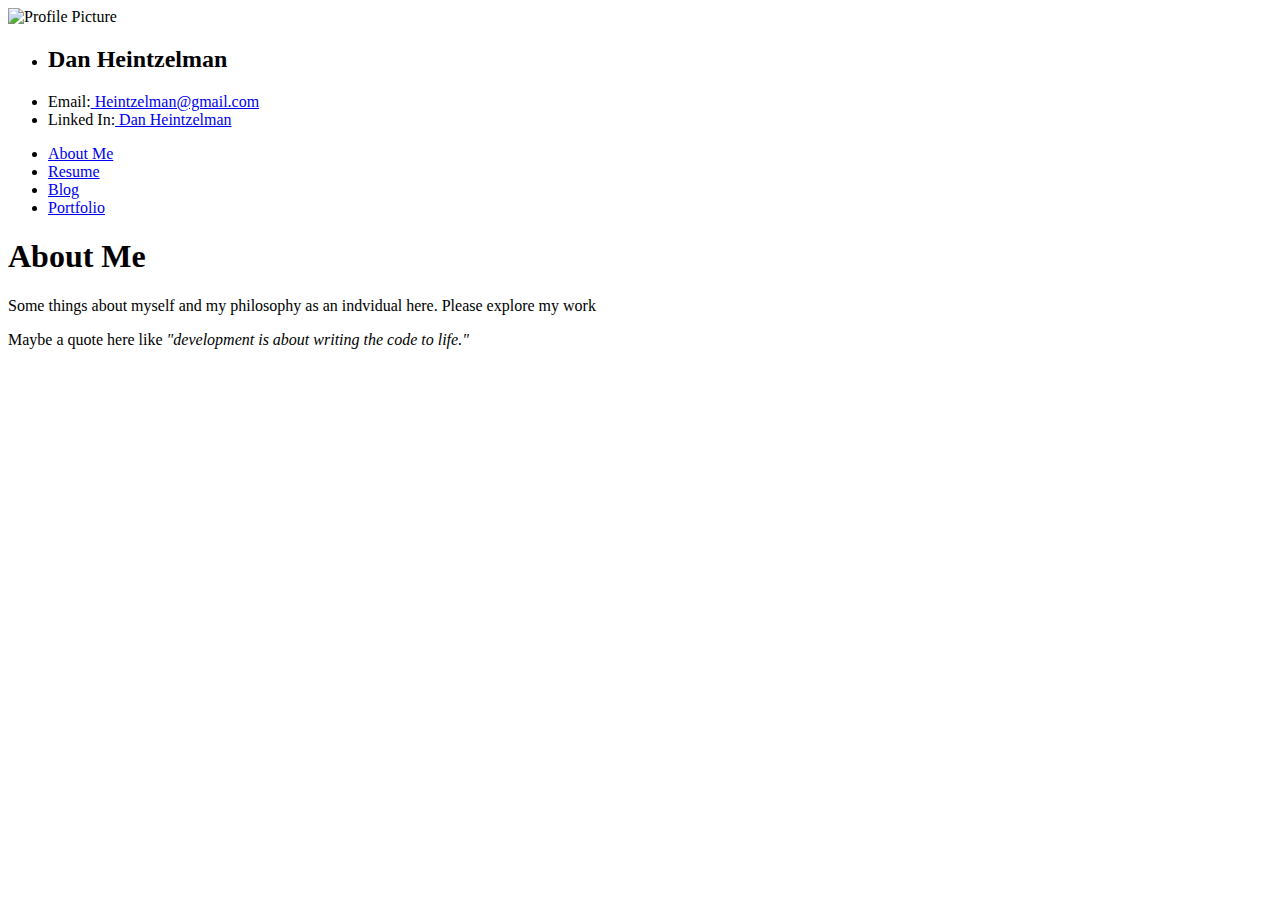
==== index.html @ 62efcab4 "add default.css link in all html files" ====
<!DOCTYPE html>
<html>
    <head>
        <title>Dan Heintzelman's Page</title>
        <link type= "text/css" rel="stylesheet" href="stylesheets/default.css">
        <meta charset="UTF-8">
        <meta name="description" content="Index page for DBC">
        <meta name="author" content="Dan Heintzelman">
        <meta name="robots" content="noindex, nofollow">
    </head>
<body>
<header>
  <img src="imgs/EmilyWedding_Crop.jpeg" alt="Profile Picture">
  <!-- Image is a placeholder, most likely will use background image in a container -->
  <ul>
    <li><h2>Dan Heintzelman</h2></li>
    <li>Email:<a href="mailto:heintzelman@gmailcom"> Heintzelman@gmail.com</a></li>
    <li>Linked In:<a href="https://www.linkedin.com/profile/view?id=AAMAABrvvmwBbMdD8aPW2Yoxzz0Rw47HnVZV5Is&trk=hp-identity-name" target="_blank"> Dan Heintzelman</a></li>
  </ul>
</header>
<aside>
  <nav> <!-- Side Bar with Nav -->
  <ul>
    <li><a href="index.html">About Me</a></li>
    <li><a href="#">Resume</a></li>
    <li><a href="blog/index.html">Blog</a></li>
    <li><a href="#">Portfolio</a></li>
  </ul>
  </nav>
</aside>
<main>
  <h1>About Me</h1>
  <p>Some things about myself and my philosophy as an indvidual here. Please explore my work</p>
  <p> Maybe a quote here like <em>"development is about writing the code to life."</em>
  </p>
</main>
<footer>
  <!-- add content here, like a link to DBC potentially -->
</footer>

</body>
</html>
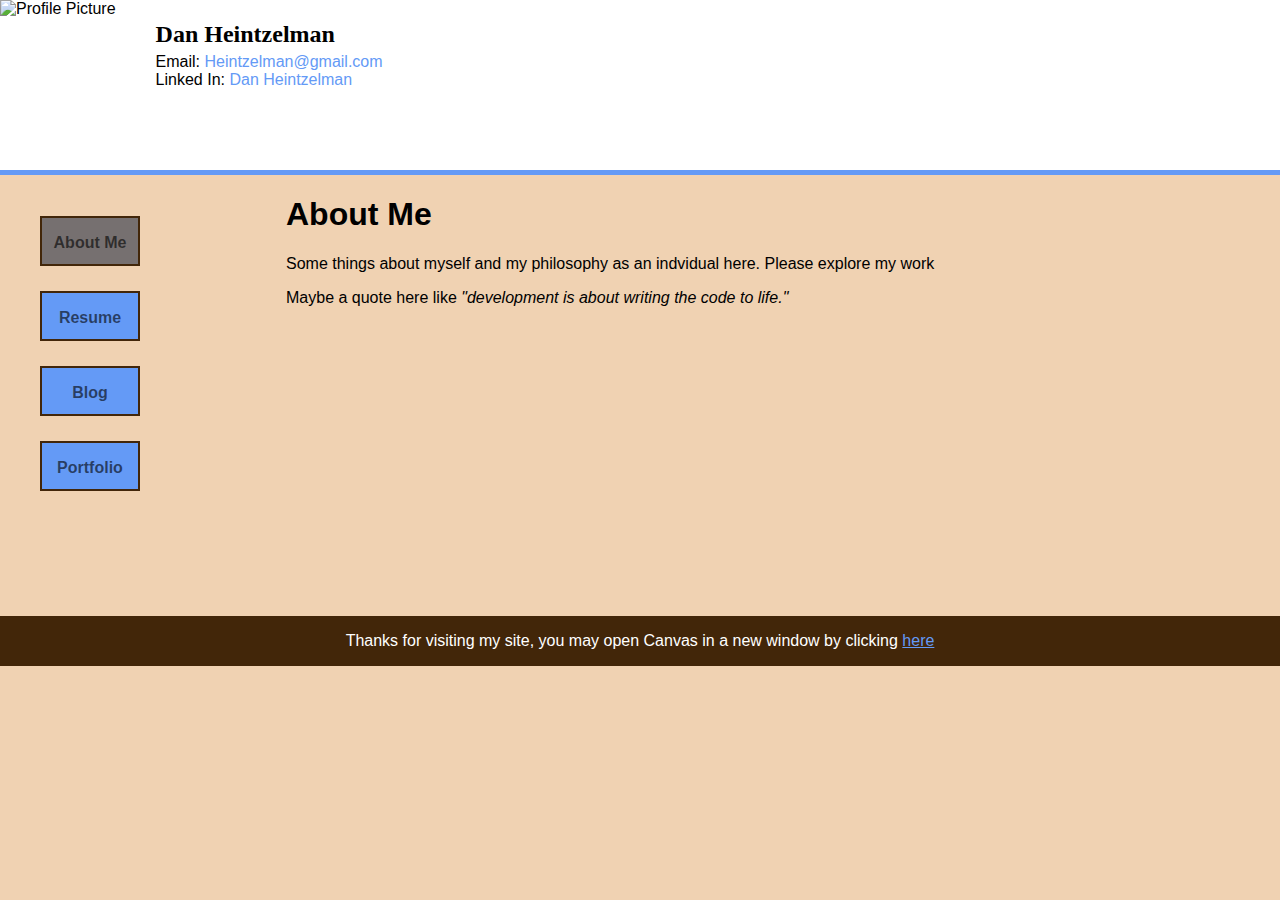
==== commit 954e9470: "Merge pull request #7 from Heintzdm/web_css" ====
--- a/index.html
+++ b/index.html
@@ -10,18 +10,18 @@
     </head>
 <body>
 <header>
-  <img src="imgs/EmilyWedding_Crop.jpeg" alt="Profile Picture">
-  <!-- Image is a placeholder, most likely will use background image in a container -->
+  <img id= "profile_pic" src="imgs/EmilyWedding_Crop.jpeg" alt="Profile Picture">
+
   <ul>
     <li><h2>Dan Heintzelman</h2></li>
-    <li>Email:<a href="mailto:heintzelman@gmailcom"> Heintzelman@gmail.com</a></li>
-    <li>Linked In:<a href="https://www.linkedin.com/profile/view?id=AAMAABrvvmwBbMdD8aPW2Yoxzz0Rw47HnVZV5Is&trk=hp-identity-name" target="_blank"> Dan Heintzelman</a></li>
+    <li>Email: <a href="mailto:heintzelman@gmailcom">Heintzelman@gmail.com</a></li>
+    <li>Linked In: <a href="https://www.linkedin.com/profile/view?id=AAMAABrvvmwBbMdD8aPW2Yoxzz0Rw47HnVZV5Is&trk=hp-identity-name" target="_blank">Dan Heintzelman</a></li>
   </ul>
 </header>
 <aside>
   <nav> <!-- Side Bar with Nav -->
   <ul>
-    <li><a href="index.html">About Me</a></li>
+    <li><a class="current" href="index.html">About Me</a></li>
     <li><a href="#">Resume</a></li>
     <li><a href="blog/index.html">Blog</a></li>
     <li><a href="#">Portfolio</a></li>
@@ -36,6 +36,7 @@
 </main>
 <footer>
   <!-- add content here, like a link to DBC potentially -->
+  <p>Thanks for visiting my site, you may open Canvas in a new window by clicking <a href="https://devbootcamp.instructure.com/courses/" target="_blank">here</a></p>
 </footer>
 
 </body>
--- a/stylesheets/default.css
+++ b/stylesheets/default.css
@@ -0,0 +1,172 @@
+/* Default CSS for Phase-0 DBC */
+
+/* Color Pallette
+* Tan: #f0d2b2;
+* Blue: #649af6;
+* Dark Brown: #422609
+* Orange: #f08237;
+********/
+
+/* General Styling */
+
+* {
+  box-sizing: border-box;
+}
+
+html {
+
+  font-size: 1em;
+  font-family: Arial, Sans-serif;
+}
+
+body {
+  margin: 0px;
+  background-color:#f0d2b2;
+ /* position:relative;*/
+}
+
+h1 {
+/*font-size: 2em;*/
+}
+
+h2 {
+font-family: cursive;
+/*font-size: 2em;*/
+margin: 5px 0px;
+}
+
+/* Header Styling Elements */
+
+header {
+  /*display:inline-block;*/
+  Height: 175px;
+  /*margin-bottom: 50px;*/
+  background-color: white;
+  /*width: 100%;*/
+  float:left:;
+  border-bottom: 5px solid #649af6;
+  /*padding-bottom: 10px;*/
+}
+
+header > ul  {
+  list-style: none;
+  float:left;
+}
+
+header a {
+  text-decoration: none;
+}
+
+header a:link {
+  color:#649af6;
+}
+
+header a:visited {
+  color:#649af6;
+}
+
+header a:hover {
+  color: #f08237;
+}
+#profile_pic {
+  float: left;
+  height: 100%;
+  /*border: 5px solid black;*/
+
+  /*display:inline-block;*/
+}
+
+/* Sidebar */
+
+aside {
+  width: 20%;
+  float:left;
+  padding-top: 25px;
+  margin-bottom: 100px;
+
+  /*display:inline-block;*/
+
+
+}
+
+aside  ul > li {
+
+  list-style: none;
+  margin-bottom:25px;
+  margin-right: 15px;
+  /*padding: 15px;*/
+  /*background-color: white;*/
+
+  /*border: 2px solid black;*/
+}
+
+aside a {
+  text-align: center;
+  display:block;
+  height: 50px;
+  width: 100px;
+  border: 2px solid #422609;
+  background:#649af6;
+  text-decoration: none;
+  font-weight:bold;
+  color: rgba(0,0,0,.6);
+  font-family: Helvetica;
+  line-height: 50px;
+
+}
+
+aside a:hover {
+  background:#767070;
+}
+
+a.current {
+  background:#767070;
+}
+
+
+/**** Main *****/
+
+main {
+  width: 80%;
+  float:right;
+  padding-left:30px;
+}
+
+/***** Footer *****/
+
+footer {
+
+
+  clear:both;
+  width:100%;
+  height: 50px;
+
+  background-color: #422609;
+  color:white;
+}
+
+footer > p {
+  text-align: center;
+  line-height: 50px;
+}
+
+footer a {
+  text-decoration: none:
+
+}
+
+footer a:link{
+  color: #649af6;
+}
+
+footer a:visited {
+  color: #649af6;
+}
+
+footer a:hover {
+  color: #f08237;
+}
+
+
+
+
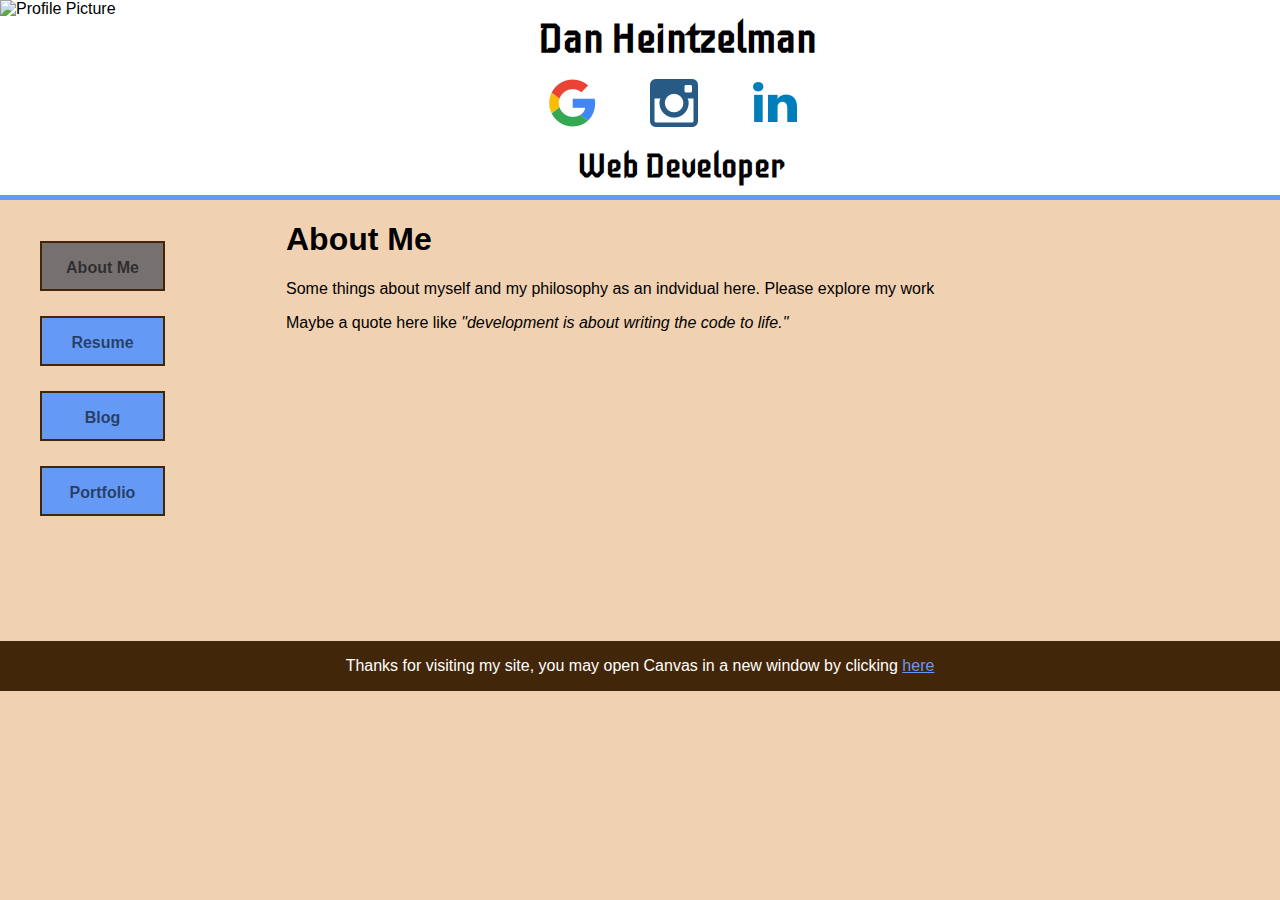
==== commit 860c9403: "Merge pull request #12 from Heintzdm/contact" ====
--- a/index.html
+++ b/index.html
@@ -11,12 +11,13 @@
 <body>
 <header>
   <img id= "profile_pic" src="imgs/EmilyWedding_Crop.jpeg" alt="Profile Picture">
-
-  <ul>
-    <li><h2>Dan Heintzelman</h2></li>
-    <li>Email: <a href="mailto:heintzelman@gmailcom">Heintzelman@gmail.com</a></li>
-    <li>Linked In: <a href="https://www.linkedin.com/profile/view?id=AAMAABrvvmwBbMdD8aPW2Yoxzz0Rw47HnVZV5Is&trk=hp-identity-name" target="_blank">Dan Heintzelman</a></li>
+  <h2>Dan Heintzelman</h2>
+  <ul class="contact_links">
+    <li><a href="mailto:heintzelman@gmail.com"><img src="imgs/Google.png"></a></li>
+    <li><a href="https://www.instagram.com/daanimaldan/"><img src="imgs/Instagram.png"></a></li>
+    <li><a href="https://www.linkedin.com/profile/view?id=AAMAABrvvmwBbMdD8aPW2Yoxzz0Rw47HnVZV5Is&trk=hp-identity-name" target="_blank"><img src="imgs/LinkedIn.png"></a></li>
   </ul>
+  <h3>Web Developer</h3>
 </header>
 <aside>
   <nav> <!-- Side Bar with Nav -->
--- a/stylesheets/default.css
+++ b/stylesheets/default.css
@@ -7,6 +7,8 @@
 * Orange: #f08237;
 ********/
 
+/* WEB FONTS */
+@import url(https://fonts.googleapis.com/css?family=Iceberg);
 /* General Styling */
 
 * {
@@ -26,20 +28,32 @@
 }
 
 h1 {
-/*font-size: 2em;*/
+/*text-align: center;*/
 }
 
 h2 {
-font-family: cursive;
-/*font-size: 2em;*/
-margin: 5px 0px;
-}
+font-family: 'Iceberg', cursive;
+font-size: 2.5em;
+width: calc(100% - 2em);
+padding-top: 15px;
+text-align: center;
+margin: auto;
+}
+
+h3 {
+  font-family: 'Iceberg', cursive;
+  width: calc(100% - 1em);
+  text-align: center;
+  font-size: 2em;
+  margin-top:0;
+}
+
 
 /* Header Styling Elements */
 
 header {
   /*display:inline-block;*/
-  Height: 175px;
+  Height: 200px;
   /*margin-bottom: 50px;*/
   background-color: white;
   /*width: 100%;*/
@@ -48,11 +62,29 @@
   /*padding-bottom: 10px;*/
 }
 
-header > ul  {
+.contact_links  {
   list-style: none;
-  float:left;
-}
-
+  /*float:left;*/
+  text-align: center;
+
+
+}
+
+.contact_links li {
+  display: inline-block;
+  margin-right:50px;
+}
+.contact_links li:hover {
+  background-color: rgba(114,177,217,.9);
+  -webkit-transition: background-color 400ms;
+    -moz-transition: background-color 400ms;
+    -o-transition: background-color 400ms linear;
+    -ms-transition: background-color 400ms linear;
+    transition: background-color 400ms linear;
+}
+.contact_links li:last-child img {
+  margin-bottom: 5px
+}
 header a {
   text-decoration: none;
 }
@@ -104,7 +136,7 @@
   text-align: center;
   display:block;
   height: 50px;
-  width: 100px;
+  width: 125px;
   border: 2px solid #422609;
   background:#649af6;
   text-decoration: none;
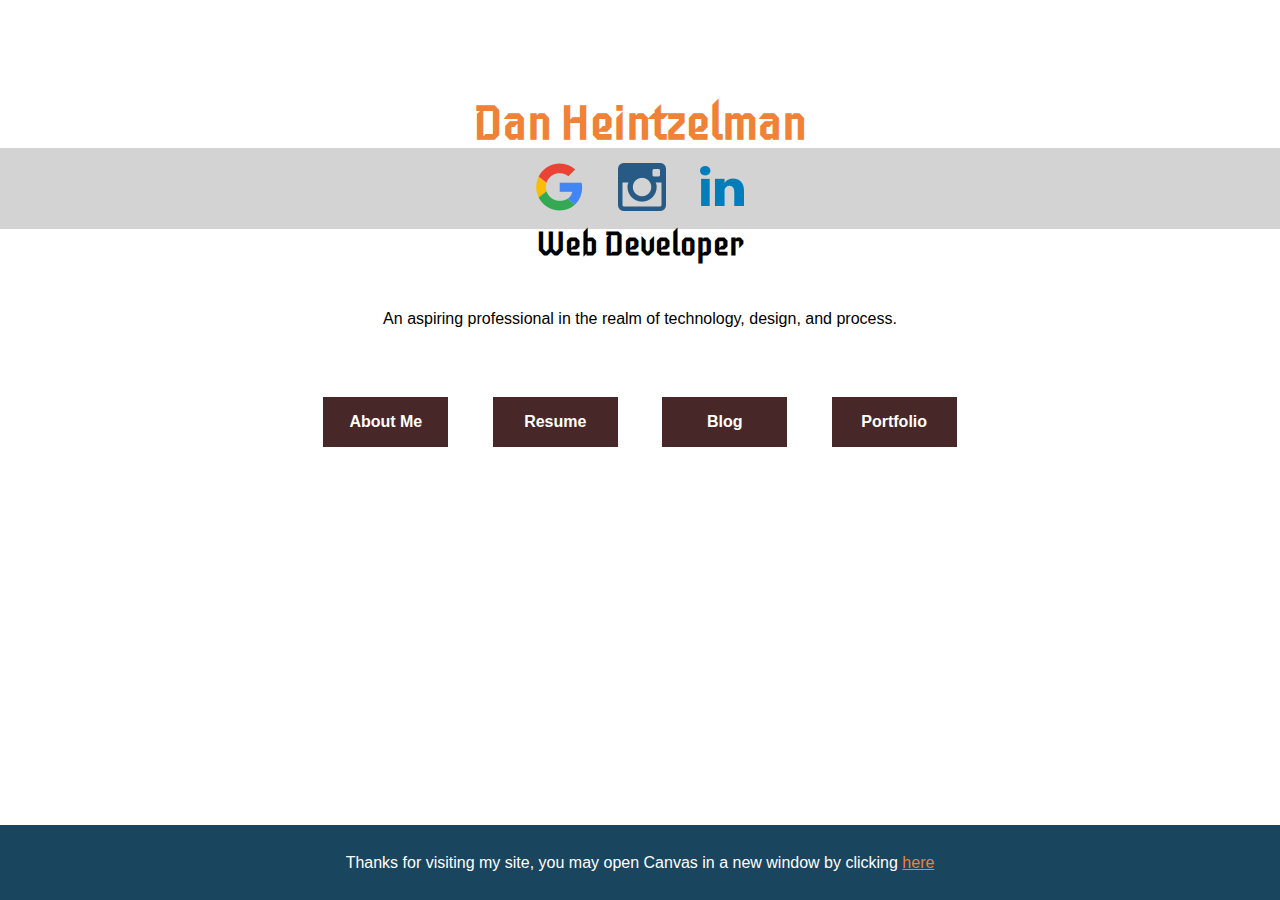
==== commit 8d26a0b3: "Revamp index, create new about page" ====
--- a/index.html
+++ b/index.html
@@ -2,6 +2,7 @@
 <html>
     <head>
         <title>Dan Heintzelman's Page</title>
+        <link type= "text/css" rel="stylesheet" href="stylesheets/reset.css">
         <link type= "text/css" rel="stylesheet" href="stylesheets/default.css">
         <meta charset="UTF-8">
         <meta name="description" content="Index page for DBC">
@@ -9,9 +10,9 @@
         <meta name="robots" content="noindex, nofollow">
     </head>
 <body>
-<header>
-  <img id= "profile_pic" src="imgs/EmilyWedding_Crop.jpeg" alt="Profile Picture">
-  <h2>Dan Heintzelman</h2>
+<header class= "index_header">
+  <!-- <img id= "profile_pic" src="imgs/EmilyWedding_Crop.jpeg" alt="Profile Picture"> -->
+  <a id="main_home" href="index.html"><h1>Dan Heintzelman</h1></a>
   <ul class="contact_links">
     <li><a href="mailto:heintzelman@gmail.com"><img src="imgs/Google.png"></a></li>
     <li><a href="https://www.instagram.com/daanimaldan/"><img src="imgs/Instagram.png"></a></li>
@@ -19,22 +20,22 @@
   </ul>
   <h3>Web Developer</h3>
 </header>
+<main>
+  <!-- <h1>About Me</h1> -->
+  <p>An aspiring professional in the realm of technology, design, and process.</p>
+  <!-- <p> Maybe a quote here like <em>"development is about writing the code to life."</em>
+  </p> -->
+</main>
 <aside>
-  <nav> <!-- Side Bar with Nav -->
+  <nav class="main_buttons"> <!-- Side Bar with Nav -->
   <ul>
-    <li><a class="current" href="index.html">About Me</a></li>
+    <li><a href="about.html">About Me</a></li>
     <li><a href="#">Resume</a></li>
     <li><a href="blog/index.html">Blog</a></li>
     <li><a href="#">Portfolio</a></li>
   </ul>
   </nav>
 </aside>
-<main>
-  <h1>About Me</h1>
-  <p>Some things about myself and my philosophy as an indvidual here. Please explore my work</p>
-  <p> Maybe a quote here like <em>"development is about writing the code to life."</em>
-  </p>
-</main>
 <footer>
   <!-- add content here, like a link to DBC potentially -->
   <p>Thanks for visiting my site, you may open Canvas in a new window by clicking <a href="https://devbootcamp.instructure.com/courses/" target="_blank">here</a></p>
--- a/stylesheets/default.css
+++ b/stylesheets/default.css
@@ -7,6 +7,13 @@
 * Orange: #f08237;
 ********/
 
+/* New Color Palette 1/7/16
+Blue: #1a455f; //rgba(26, 69, 95, 100)
+Brown: #72593d; //rgba(114, 89, 61, 100)
+Maroon: #482728; //rgba(72, 39, 40, 100)
+Grey: #635c51; //rgba(99, 92, 81, 100)
+Yellow: #e5a532; //rgba(229, 165, 50, 100)
+*/
 /* WEB FONTS */
 @import url(https://fonts.googleapis.com/css?family=Iceberg);
 /* General Styling */
@@ -23,26 +30,24 @@
 
 body {
   margin: 0px;
-  background-color:#f0d2b2;
+  /*background-color:#f0d2b2;*/
  /* position:relative;*/
 }
 
+
+
 h1 {
-/*text-align: center;*/
-}
-
-h2 {
 font-family: 'Iceberg', cursive;
-font-size: 2.5em;
-width: calc(100% - 2em);
-padding-top: 15px;
+font-size: 3em;
+/*width: calc(100% - 2em);*/
+padding-top: 100px;
 text-align: center;
 margin: auto;
 }
 
 h3 {
   font-family: 'Iceberg', cursive;
-  width: calc(100% - 1em);
+  /*width: calc(100% - 1em);*/
   text-align: center;
   font-size: 2em;
   margin-top:0;
@@ -51,28 +56,35 @@
 
 /* Header Styling Elements */
 
+
+
 header {
   /*display:inline-block;*/
-  Height: 200px;
-  /*margin-bottom: 50px;*/
+  /*Height: 200px;*/
+  margin-bottom: 50px;
   background-color: white;
   /*width: 100%;*/
   float:left:;
-  border-bottom: 5px solid #649af6;
+  /*border-bottom: 5px solid #649af6;*/
   /*padding-bottom: 10px;*/
 }
 
 .contact_links  {
+  /*display: inline-block;*/
   list-style: none;
   /*float:left;*/
   text-align: center;
+  /*margin: 80px 80px;*/
+  /*width: calc(100% - 2em);*/
+  background-color: lightgrey;
+  padding-top:10px 10px;
 
 
 }
 
 .contact_links li {
   display: inline-block;
-  margin-right:50px;
+  margin: 15px 15px;
 }
 .contact_links li:hover {
   background-color: rgba(114,177,217,.9);
@@ -90,58 +102,53 @@
 }
 
 header a:link {
-  color:#649af6;
+  color:rgba(26, 69, 95, 100);
 }
 
 header a:visited {
-  color:#649af6;
+  color:rgba(26, 69, 95, 100);
 }
 
 header a:hover {
   color: #f08237;
 }
-#profile_pic {
-  float: left;
-  height: 100%;
-  /*border: 5px solid black;*/
+
+
+/* SIDEBAR */
+
+aside {
+  width: 100%;
+  margin-top: 50px;
+  /*float:left;*/
 
   /*display:inline-block;*/
 }
 
-/* Sidebar */
-
-aside {
-  width: 20%;
-  float:left;
-  padding-top: 25px;
-  margin-bottom: 100px;
-
-  /*display:inline-block;*/
-
-
-}
-
-aside  ul > li {
-
-  list-style: none;
-  margin-bottom:25px;
-  margin-right: 15px;
-  /*padding: 15px;*/
-  /*background-color: white;*/
-
-  /*border: 2px solid black;*/
-}
+.main_buttons {
+  text-align: center;
+}
+
+
+.main_buttons > ul > li   {
+  /*float:left;*/
+  display:inline-block;
+  /*text-align: center;*/
+  margin: 20px 20px;
+
+}
+
+
 
 aside a {
   text-align: center;
   display:block;
   height: 50px;
   width: 125px;
-  border: 2px solid #422609;
-  background:#649af6;
+  /*border: 2px solid #422609;*/
+  background:rgba(72, 39, 40, 100);
   text-decoration: none;
   font-weight:bold;
-  color: rgba(0,0,0,.6);
+  color: #fff;
   font-family: Helvetica;
   line-height: 50px;
 
@@ -159,27 +166,33 @@
 /**** Main *****/
 
 main {
-  width: 80%;
-  float:right;
-  padding-left:30px;
+  width: 100%;
+  /*float:right;*/
+  /*padding-left:30px;*/
+}
+
+main > p {
+  text-align: center;
 }
 
 /***** Footer *****/
 
 footer {
 
-
+  position:fixed;
+  bottom:0px;
   clear:both;
   width:100%;
-  height: 50px;
-
-  background-color: #422609;
+  height: 75px;
+  margin-top: 20px;
+
+  background-color: rgba(26, 69, 95, 100);
   color:white;
 }
 
 footer > p {
   text-align: center;
-  line-height: 50px;
+  line-height: 75px;
 }
 
 footer a {
@@ -188,17 +201,77 @@
 }
 
 footer a:link{
-  color: #649af6;
+  color: #f08237;
 }
 
 footer a:visited {
-  color: #649af6;
+  color: #f08237;
 }
 
 footer a:hover {
-  color: #f08237;
-}
-
-
-
-
+  color: rgba(72, 39, 40, 100);
+}
+
+
+
+
+/* ABOUT ME PAGE */
+
+header.about_header h1 {
+  padding-top: 10px;
+}
+
+aside.about_aside   {
+  margin-top: 10px;
+}
+
+#profile_pic {
+  text-align: center;
+  display:block;
+
+  margin:auto;
+  border: 5px solid black;
+
+  /*display:inline-block;*/
+}
+
+main.about_main figure {
+  /*height: 80px;*/
+}
+
+.about_main figcaption {
+  text-align: center;
+  margin-top:20px;
+  font-family: 'Iceberg', cursive;
+  font-size: 1.5em;
+}
+
+.about_main {
+margin: auto;
+width: 100%;
+margin-bottom: 100px;
+
+
+}
+
+.about_main h3 {
+  margin-top: 10px;
+  margin-bottom: 10px;
+  margin left: 15px;
+  text-align: left;
+}
+
+.about_main p {
+  margin-left: 15px;
+  margin-right: 15px;
+  margin-bottom:20px;
+  padding:20px;
+  background-color: rgba(114, 89, 61, 100);
+  /*color:#fff;*/
+}
+
+.about_main article {
+  margin:auto;
+  width: 95%;
+  background-color: lightgrey;
+}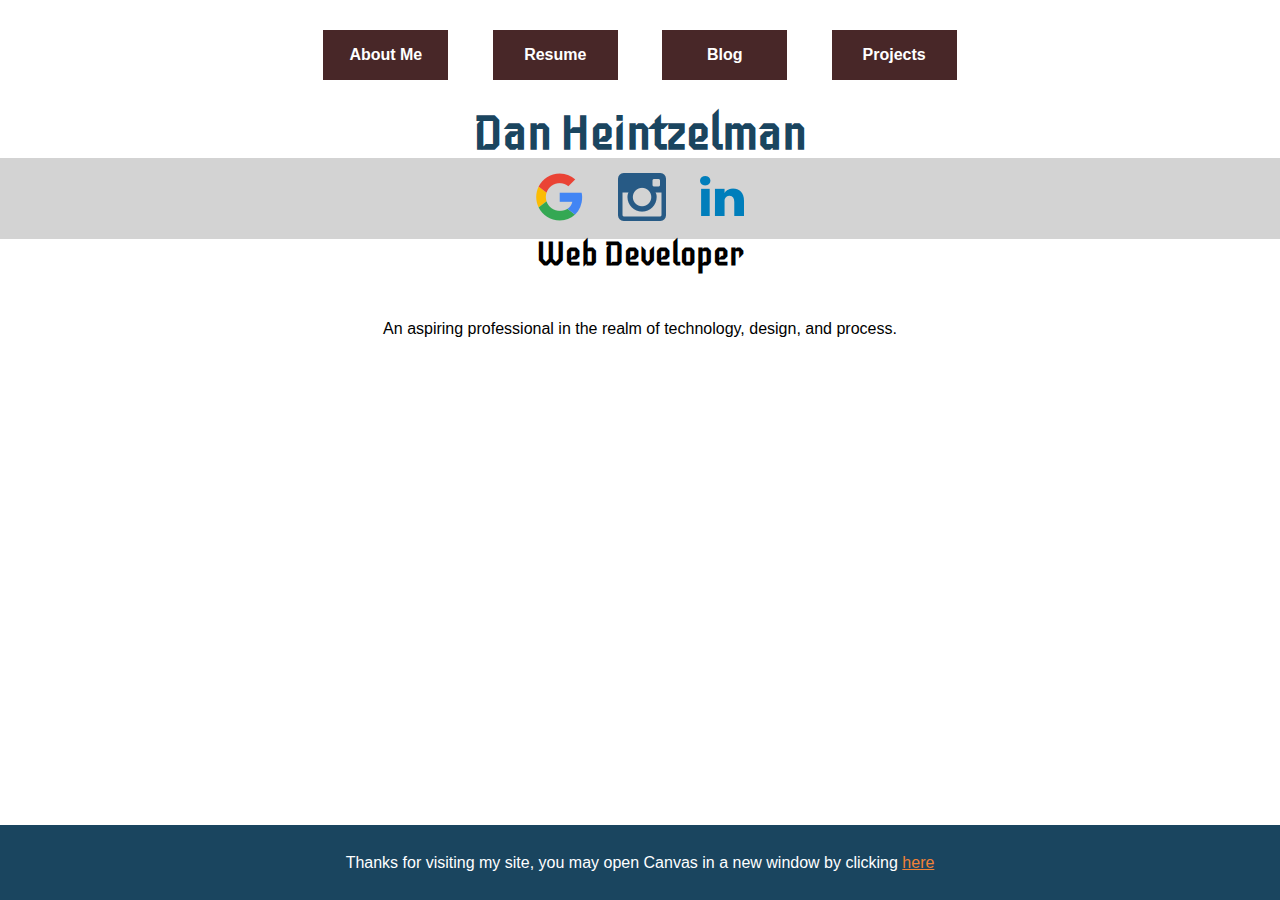
==== commit 673936b6: "Commit Add Project page, update links" ====
--- a/index.html
+++ b/index.html
@@ -10,7 +10,17 @@
         <meta name="robots" content="noindex, nofollow">
     </head>
 <body>
-<header class= "index_header">
+  <aside class="main_aside">
+  <nav class="main_buttons"> <!-- Side Bar with Nav -->
+  <ul>
+    <li><a href="about.html">About Me</a></li>
+    <li><a href="#">Resume</a></li>
+    <li><a href="blog/index.html">Blog</a></li>
+    <li><a href="projects/index_projects.html">Projects</a></li>
+  </ul>
+  </nav>
+</aside>
+<header class= "main_header">
   <!-- <img id= "profile_pic" src="imgs/EmilyWedding_Crop.jpeg" alt="Profile Picture"> -->
   <a id="main_home" href="index.html"><h1>Dan Heintzelman</h1></a>
   <ul class="contact_links">
@@ -26,16 +36,7 @@
   <!-- <p> Maybe a quote here like <em>"development is about writing the code to life."</em>
   </p> -->
 </main>
-<aside>
-  <nav class="main_buttons"> <!-- Side Bar with Nav -->
-  <ul>
-    <li><a href="about.html">About Me</a></li>
-    <li><a href="#">Resume</a></li>
-    <li><a href="blog/index.html">Blog</a></li>
-    <li><a href="#">Portfolio</a></li>
-  </ul>
-  </nav>
-</aside>
+
 <footer>
   <!-- add content here, like a link to DBC potentially -->
   <p>Thanks for visiting my site, you may open Canvas in a new window by clicking <a href="https://devbootcamp.instructure.com/courses/" target="_blank">here</a></p>
--- a/stylesheets/default.css
+++ b/stylesheets/default.css
@@ -9,6 +9,7 @@
 
 /* New Color Palette 1/7/16
 Blue: #1a455f; //rgba(26, 69, 95, 100)
+Green: rgba(26, 69, 45, 100);
 Brown: #72593d; //rgba(114, 89, 61, 100)
 Maroon: #482728; //rgba(72, 39, 40, 100)
 Grey: #635c51; //rgba(99, 92, 81, 100)
@@ -55,6 +56,14 @@
 
 
 /* Header Styling Elements */
+
+header.main_header h1 {
+  padding-top: 10px;
+}
+
+aside.main_aside   {
+  margin-top: 10px;
+}
 
 
 
@@ -175,7 +184,66 @@
   text-align: center;
 }
 
-/***** Footer *****/
+/* PROJECT PAGE UNIQUE STYLING */
+
+.projects_main section {
+
+  margin:auto;
+  width: 30%;
+  background-color: rgba(26, 69, 45, 100);
+
+}
+
+.projects_main ul li {
+  list-style: none;
+  text-align: center;
+  font-size: 1.3em;
+  margin-bottom: 20px;
+  padding: 15px;
+  font-family: Iceberg;
+}
+.projects_main ul {
+  margin-top: 20px;
+}
+
+.projects_main {
+margin-bottom: 100px;
+}
+
+
+.projects_main a {
+  text-decoration: none;
+}
+
+.projects_main a:link {
+  color:#e5a532;
+}
+
+.projects_main a:visited {
+  color:#e5a532;
+}
+
+.projects_main a:hover {
+  color: #f08237;
+}
+
+
+
+
+
+
+
+
+
+
+
+
+
+
+
+
+
+/***** Global Footer *****/
 
 footer {
 
@@ -215,15 +283,9 @@
 
 
 
-/* ABOUT ME PAGE */
-
-header.about_header h1 {
-  padding-top: 10px;
-}
-
-aside.about_aside   {
-  margin-top: 10px;
-}
+
+
+
 
 #profile_pic {
   text-align: center;
@@ -235,9 +297,8 @@
   /*display:inline-block;*/
 }
 
-main.about_main figure {
-  /*height: 80px;*/
-}
+/* ABOUT ME PAGE */
+
 
 .about_main figcaption {
   text-align: center;
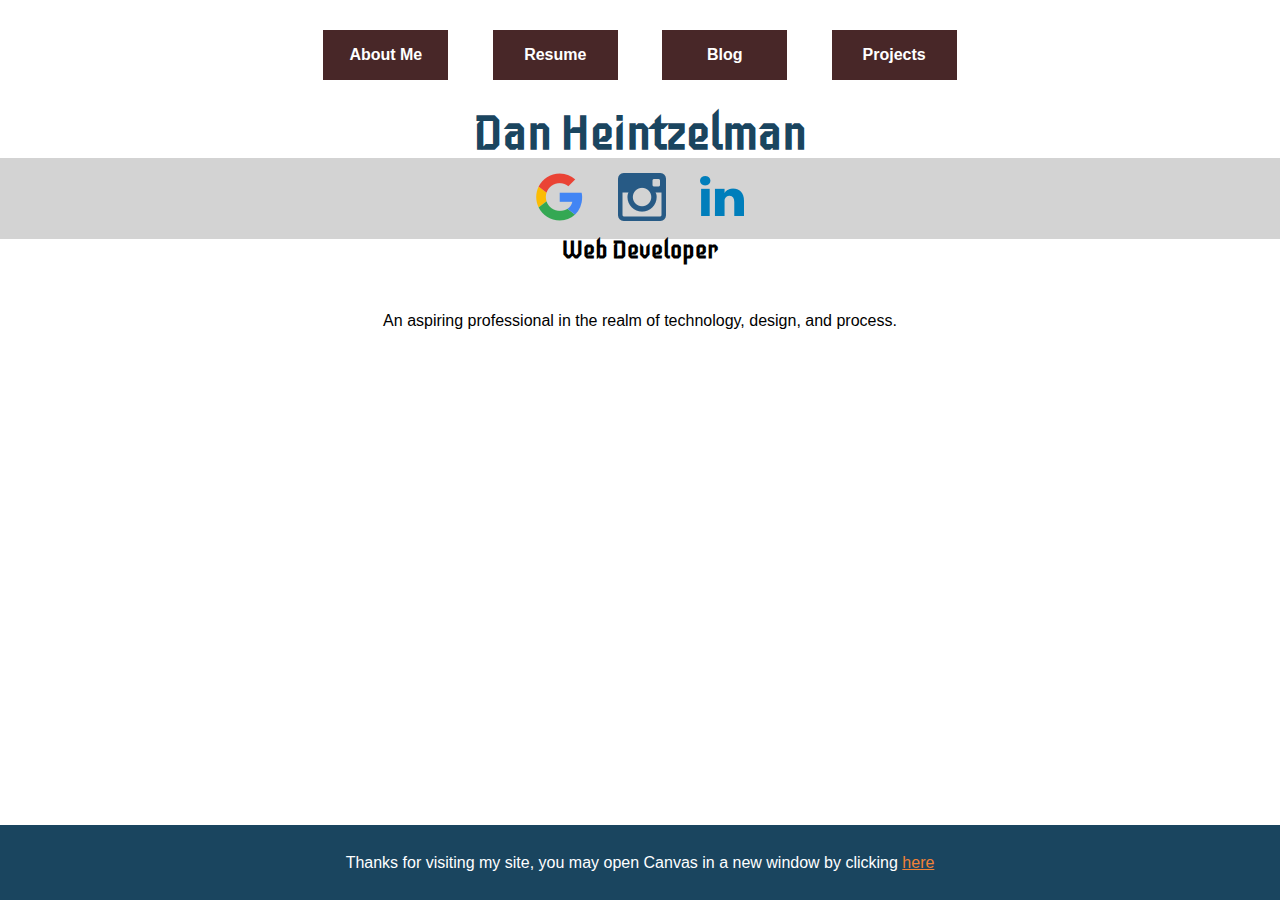
==== commit 156d2866: "Start v1 new blog, add links to jeckyll blog" ====
--- a/index.html
+++ b/index.html
@@ -15,7 +15,7 @@
   <ul>
     <li><a href="about.html">About Me</a></li>
     <li><a href="#">Resume</a></li>
-    <li><a href="blog/index.html">Blog</a></li>
+    <li><a href="/dans-tech-blog">Blog</a></li>
     <li><a href="projects/index_projects.html">Projects</a></li>
   </ul>
   </nav>
@@ -30,7 +30,7 @@
   </ul>
   <h3>Web Developer</h3>
 </header>
-<main>
+<main class="index_main">
   <!-- <h1>About Me</h1> -->
   <p>An aspiring professional in the realm of technology, design, and process.</p>
   <!-- <p> Maybe a quote here like <em>"development is about writing the code to life."</em>
@@ -43,4 +43,4 @@
 </footer>
 
 </body>
-</html>+</html>
--- a/stylesheets/default.css
+++ b/stylesheets/default.css
@@ -29,28 +29,25 @@
   font-family: Arial, Sans-serif;
 }
 
-body {
-  margin: 0px;
-  /*background-color:#f0d2b2;*/
- /* position:relative;*/
-}
-
-
-
-h1 {
-font-family: 'Iceberg', cursive;
-font-size: 3em;
-/*width: calc(100% - 2em);*/
-padding-top: 100px;
-text-align: center;
-margin: auto;
-}
+
+
+
+
+
 
 h3 {
   font-family: 'Iceberg', cursive;
   /*width: calc(100% - 1em);*/
   text-align: center;
-  font-size: 2em;
+  font-size: 1.5em;
+  margin-top:0;
+}
+
+h2 {
+  font-family: 'Iceberg', cursive;
+  /*width: calc(100% - 1em);*/
+  text-align: center;
+  font-size: 2.5em;
   margin-top:0;
 }
 
@@ -59,6 +56,12 @@
 
 header.main_header h1 {
   padding-top: 10px;
+  font-family: 'Iceberg', cursive;
+  font-size: 3em;
+  /*width: calc(100% - 2em);*/
+
+  text-align: center;
+  margin: auto;
 }
 
 aside.main_aside   {
@@ -67,7 +70,7 @@
 
 
 
-header {
+.main_header {
   /*display:inline-block;*/
   /*Height: 200px;*/
   margin-bottom: 50px;
@@ -123,37 +126,14 @@
 }
 
 
-/* SIDEBAR */
-
-aside {
-  width: 100%;
-  margin-top: 50px;
-  /*float:left;*/
-
-  /*display:inline-block;*/
-}
-
-.main_buttons {
-  text-align: center;
-}
-
-
-.main_buttons > ul > li   {
-  /*float:left;*/
-  display:inline-block;
-  /*text-align: center;*/
-  margin: 20px 20px;
-
-}
-
-
-
-aside a {
+/* ASIDE / NAVBAR */
+
+
+.main_aside a {
   text-align: center;
   display:block;
   height: 50px;
   width: 125px;
-  /*border: 2px solid #422609;*/
   background:rgba(72, 39, 40, 100);
   text-decoration: none;
   font-weight:bold;
@@ -163,26 +143,39 @@
 
 }
 
-aside a:hover {
+nav.main_buttons {         /* Aligns Nav Bar */
+  text-align: center;
+}
+
+
+.main_buttons > ul > li   {  /* Makes nav buttons horizontal */
+
+  display:inline-block;
+  margin: 20px 20px;
+
+}
+
+.main_aside a:hover {
   background:#767070;
 }
 
-a.current {
+a.current {          /* Highlights Current Page Button */
   background:#767070;
 }
 
 
 /**** Main *****/
 
-main {
+.index_main {
   width: 100%;
   /*float:right;*/
   /*padding-left:30px;*/
 }
 
-main > p {
-  text-align: center;
-}
+.index_main > p {
+  text-align: center;
+}
+
 
 /* PROJECT PAGE UNIQUE STYLING */
 
@@ -227,16 +220,7 @@
   color: #f08237;
 }
 
-
-
-
-
-
-
-
-
-
-
+/* PROJECTS - Subsection - cheat sheet */
 
 
 
@@ -335,4 +319,4 @@
   margin:auto;
   width: 95%;
   background-color: lightgrey;
-}+}
